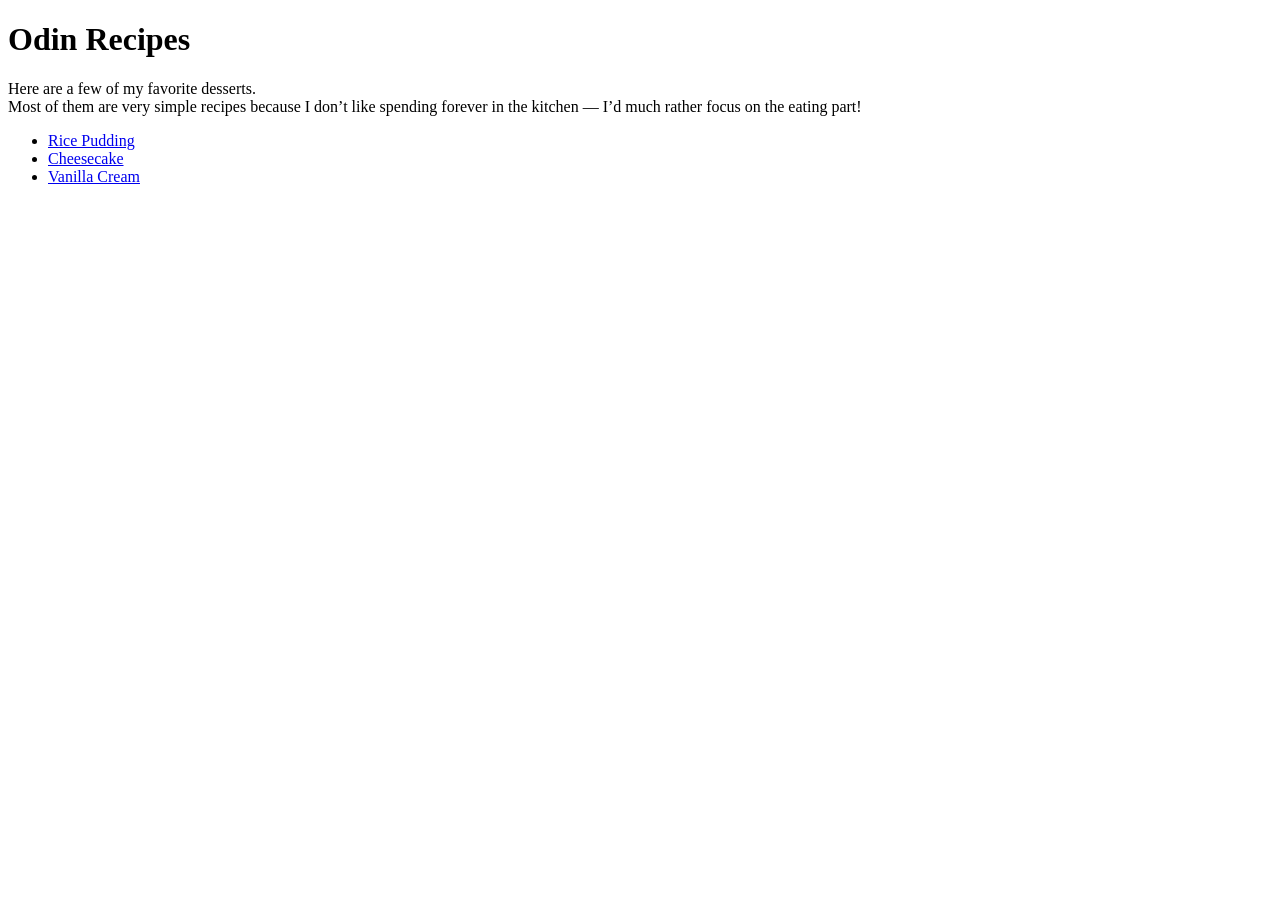
==== v2/index.html @ 8c138dd8 "Updated the file system to track my progress" ====
<!DOCTYPE html>
<html lang="en">
<head>
    <meta charset="UTF-8">
    <meta name="viewport" content="width=device-width, initial-scale=1.0">
    <title>Odin Recipes</title>
</head>
<body>
    <h1>Odin Recipes</h1>

    <p>
        Here are a few of my favorite desserts.<br>
        Most of them are very simple recipes because I don’t like spending forever in the kitchen — I’d much rather focus on the eating part!
    </p>
    <ul>
        <li><a href="./recipes/rice-pudding.html">Rice Pudding</a></li>
        <li><a href="./recipes/cheesecake.html">Cheesecake</a></li>
        <li><a href="./recipes/vanilla-cream.html">Vanilla Cream</a></li>   
    </ul>
</body>
</html>
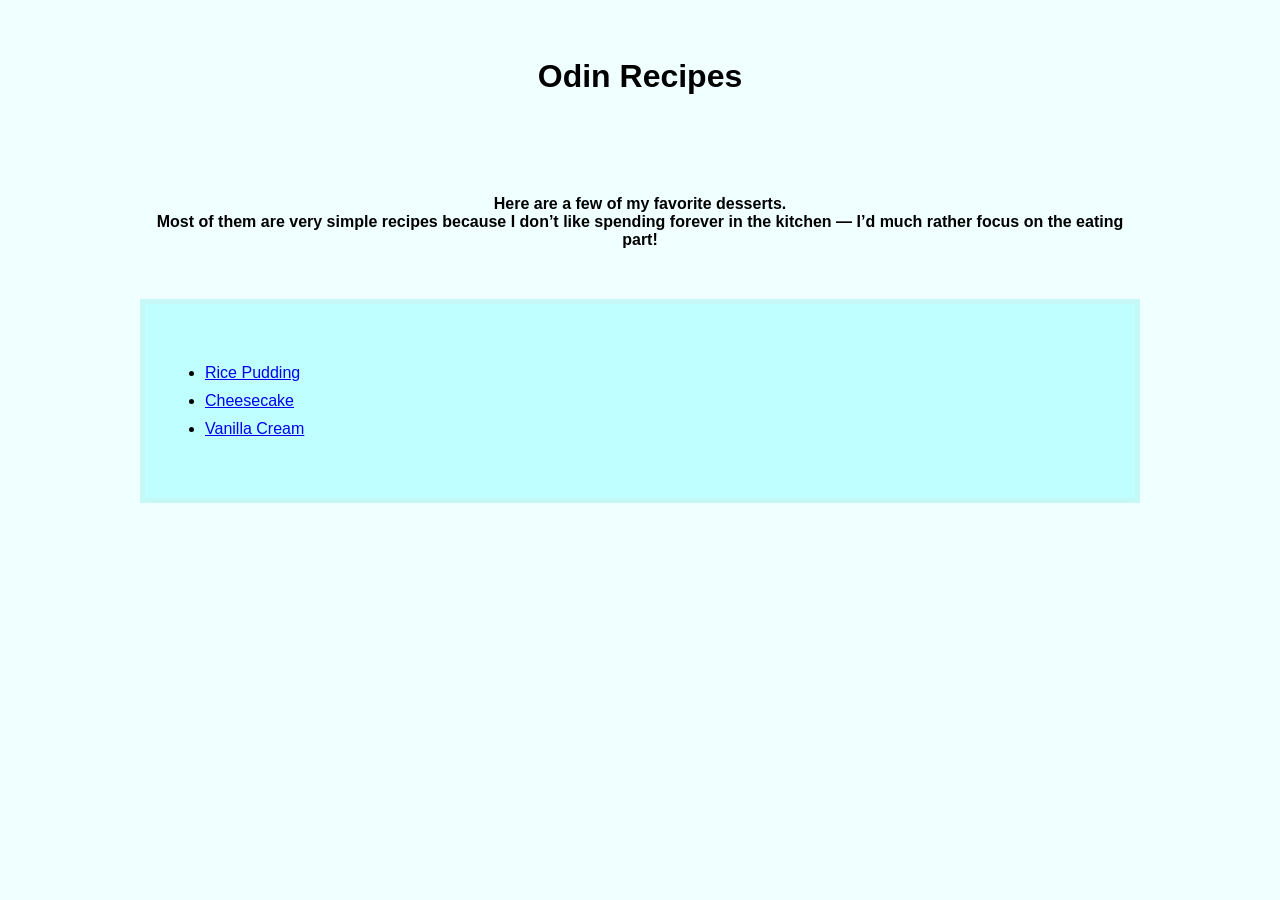
==== commit 46fa6142: "Added styling to v2" ====
--- a/v2/index.html
+++ b/v2/index.html
@@ -4,15 +4,16 @@
     <meta charset="UTF-8">
     <meta name="viewport" content="width=device-width, initial-scale=1.0">
     <title>Odin Recipes</title>
+    <link rel="stylesheet" href="style.css">
 </head>
 <body>
-    <h1>Odin Recipes</h1>
+    <h1 id="main_title">Odin Recipes</h1>
 
-    <p>
+    <p class="desc">
         Here are a few of my favorite desserts.<br>
         Most of them are very simple recipes because I don’t like spending forever in the kitchen — I’d much rather focus on the eating part!
     </p>
-    <ul>
+    <ul class="link">
         <li><a href="./recipes/rice-pudding.html">Rice Pudding</a></li>
         <li><a href="./recipes/cheesecake.html">Cheesecake</a></li>
         <li><a href="./recipes/vanilla-cream.html">Vanilla Cream</a></li>   
--- a/v2/style.css
+++ b/v2/style.css
@@ -0,0 +1,38 @@
+html {
+  box-sizing: border-box;
+  background-color: azure;
+}
+
+*,
+*::before,
+*::after {
+  box-sizing: inherit;
+}
+
+#main_title {
+    margin: 0 auto;
+    padding: 50px;
+    text-align: center;
+    font-family: Verdana, Geneva, Tahoma, sans-serif;
+}
+
+.desc {
+    font-family: Verdana, Geneva, Tahoma, sans-serif;
+    text-align: center;
+    width: 1000px;
+    margin: 50px auto;
+    font-weight: bold;
+}
+
+.link {
+    font-family: Verdana, Geneva, Tahoma, sans-serif;
+    width: 1000px;
+    padding: 50px;
+    margin: 50px auto;
+    border: 5px solid rgb(198, 248, 248);
+    background-color: rgb(192, 255, 255);
+}
+
+li  {
+    margin: 10px;
+}
